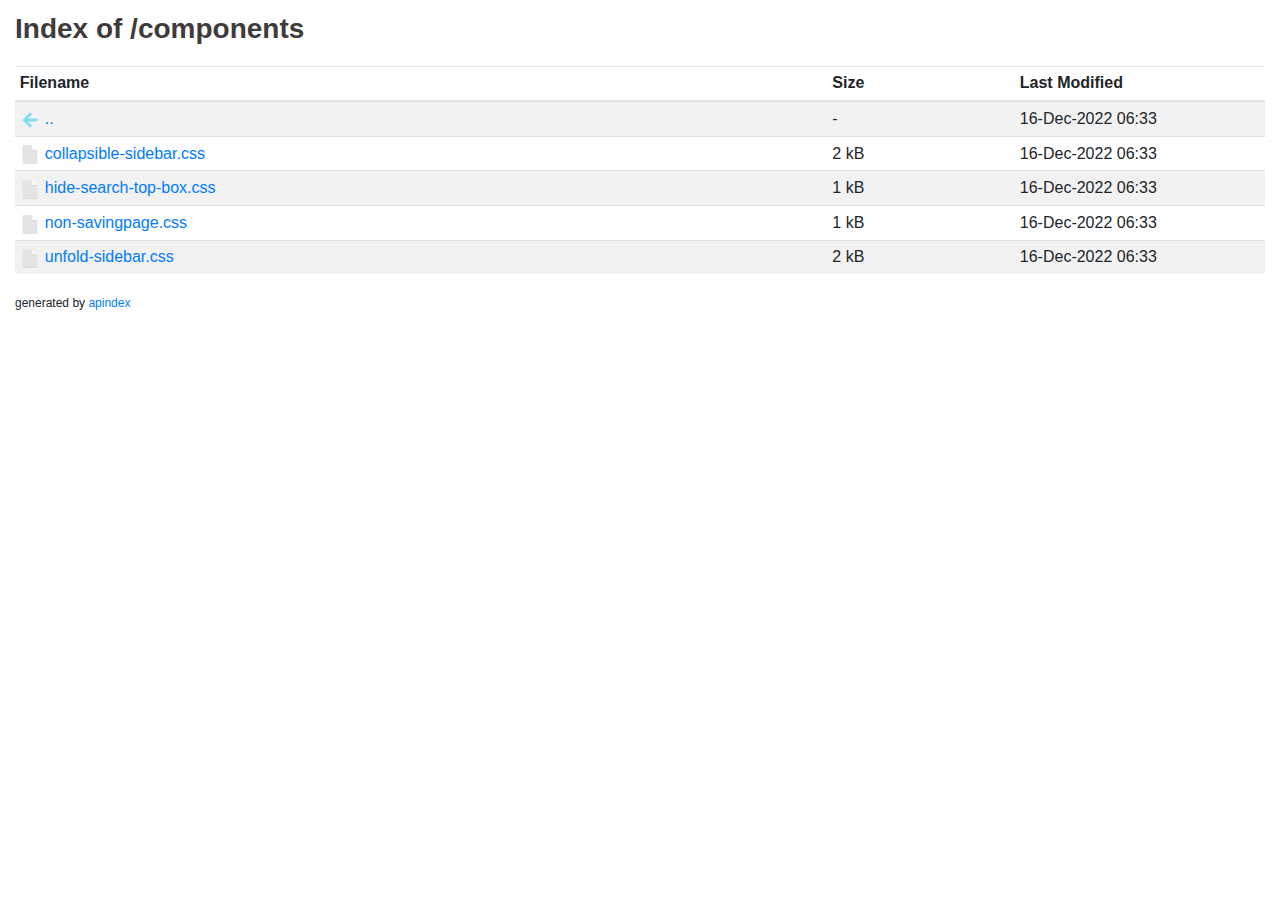
==== components/index.html @ 03b006ee "deploy: cea360b414189f1b59d82d364f045f728b1dc8dd" ====
<!DOCTYPE html>
<head>
    <meta charset="utf-8">
    <meta name="viewport" content="width=device-width, initial-scale=1, shrink-to-fit=no">
    <title>Index of /</title>
    <link href="https://stackpath.bootstrapcdn.com/bootstrap/4.5.0/css/bootstrap.min.css" rel="stylesheet">
</head>

<body>
    <div class="container-fluid">
    <h3 class="text-muted" style="padding-top: 12px; padding-bottom: 12px; text-decoration-color: rgb(0, 0, 0); color: rgb(0, 0, 0);"><b style="color: rgb(63, 59, 59);">Index of /components</b></h3>
   <table class="table table-sm table-hover table-striped">
		<thead>
			<tr>
				<th style="width: 65%">
					Filename
				</th>
				<th style="width: 15%" >
					Size
				</th>
				<th style="width: 20%">
					Last Modified
				</th>
			</tr>
		</thead>
		<tbody>
            <tr>
    <td>
        <p style="display: none">..</p><img style="margin-right: 5px; max-width: 20px"
            src="data:image/png;base64, iVBORw0KGgoAAAANSUhEUgAAADAAAAAwCAYAAABXAvmHAAAABHNCSVQICAgIfAhkiAAAAAlwSFlzAAAsSwAALEsBpT2WqQAAABl0RVh0U29mdHdhcmUAd3d3Lmlua3NjYXBlLm9yZ5vuPBoAAAFISURBVGiB7Zg9coMwEEa/9eQAJnfAOYcvlaiL0oFPlWtg3yGkS6lUzlDAjn52rSWj14PeG7DRCmg0Go1/i5tm/3r9GjTXIK0bu2n2gfAOAAFhvJyencY6KgFL+TtaEeIBa/[base64]/IHGSETZSGkgonyorxwhc6xSMULsZK5WxO6PFtm9UCrDS+e5vVMgeEl5QOt4feV1Mnu0uMUyota8XIybZu+m2df2aDQaDT1+AR8wAjICbNVxAAAAAElFTkSuQmCC" /><a href="..">..</a>
    </td>
    <td>-</td>
    <td>16-Dec-2022 06:33</td>
</tr>

            <tr>
    <td>
        <p style="display: none">collapsible-sidebar.css</p><img style="margin-right: 5px; max-width: 20px"
            src="data:image/png;base64, iVBORw0KGgoAAAANSUhEUgAAADAAAAAwCAYAAABXAvmHAAAABHNCSVQICAgIfAhkiAAAAAlwSFlzAAAgNgAAIDYBRqocHQAAABl0RVh0U29mdHdhcmUAd3d3Lmlua3NjYXBlLm9yZ5vuPBoAAAHSSURBVGiB7Zo7TsNAEIb/NYa8bKcIRQ6QMuICdHQIIdGkpOACabgHB+AKkQBR01FFgi4NDUkTKRilgSQkZLNDQSKB5HUefkyK/STLlnc0u59WXq/GBgy8iLBG3/frAM6JKBdXh/l8/tFxnLoQYhpHPq1Ar9c7AvCglBJEFEdfAIBcLvfiuu6rbdtnQojvqPksXcNgMDiUUgqlFIgotmM8HmeI6FhKeUdEe4kJDIfDnajJgyCi7Pwci4RWYDabhT4fEcgsLuKQ0AokhWVZ/wYbVSJ1AfyZgQVRJFIXEELYQfc3leCYAS2bSGyVALC+xNYJAOtJpC4wna62g5hL3BDRblhc6gL9fh+TyUStEktEJ1LK2zCJwBUhSRzHQbPZtAqFAoQIfVcSgA/P8w5KpdIFgOugoNQFstksKpUKRqMRlmwSBYAiERW73W5ZF5S6AADYtg3P81aO931fuy/bylVoHYwAN0aAGyPAjRHgxghwYwS4MQLcGAFujAA3RoAbI8CNEeBGK6CUkmkOJIywsWgFOp3OM34LrNxQu91+0jWGlYfdRqNxWa1WTy3Liu1Xg3VQSn21Wq37Wq12BeAzKGbZt+AygH0wFYEBSADvAN6Y+k+eH+ZyERSJimv9AAAAAElFTkSuQmCC" /><a href="collapsible-sidebar.css">collapsible-sidebar.css</a>
    </td>
    <td>2 kB</td>
    <td>16-Dec-2022 06:33</td>
</tr>
<tr>
    <td>
        <p style="display: none">hide-search-top-box.css</p><img style="margin-right: 5px; max-width: 20px"
            src="data:image/png;base64, iVBORw0KGgoAAAANSUhEUgAAADAAAAAwCAYAAABXAvmHAAAABHNCSVQICAgIfAhkiAAAAAlwSFlzAAAgNgAAIDYBRqocHQAAABl0RVh0U29mdHdhcmUAd3d3Lmlua3NjYXBlLm9yZ5vuPBoAAAHSSURBVGiB7Zo7TsNAEIb/NYa8bKcIRQ6QMuICdHQIIdGkpOACabgHB+AKkQBR01FFgi4NDUkTKRilgSQkZLNDQSKB5HUefkyK/STLlnc0u59WXq/GBgy8iLBG3/frAM6JKBdXh/l8/tFxnLoQYhpHPq1Ar9c7AvCglBJEFEdfAIBcLvfiuu6rbdtnQojvqPksXcNgMDiUUgqlFIgotmM8HmeI6FhKeUdEe4kJDIfDnajJgyCi7Pwci4RWYDabhT4fEcgsLuKQ0AokhWVZ/wYbVSJ1AfyZgQVRJFIXEELYQfc3leCYAS2bSGyVALC+xNYJAOtJpC4wna62g5hL3BDRblhc6gL9fh+TyUStEktEJ1LK2zCJwBUhSRzHQbPZtAqFAoQIfVcSgA/P8w5KpdIFgOugoNQFstksKpUKRqMRlmwSBYAiERW73W5ZF5S6AADYtg3P81aO931fuy/bylVoHYwAN0aAGyPAjRHgxghwYwS4MQLcGAFujAA3RoAbI8CNEeBGK6CUkmkOJIywsWgFOp3OM34LrNxQu91+0jWGlYfdRqNxWa1WTy3Liu1Xg3VQSn21Wq37Wq12BeAzKGbZt+AygH0wFYEBSADvAN6Y+k+eH+ZyERSJimv9AAAAAElFTkSuQmCC" /><a href="hide-search-top-box.css">hide-search-top-box.css</a>
    </td>
    <td>1 kB</td>
    <td>16-Dec-2022 06:33</td>
</tr>
<tr>
    <td>
        <p style="display: none">non-savingpage.css</p><img style="margin-right: 5px; max-width: 20px"
            src="data:image/png;base64, iVBORw0KGgoAAAANSUhEUgAAADAAAAAwCAYAAABXAvmHAAAABHNCSVQICAgIfAhkiAAAAAlwSFlzAAAgNgAAIDYBRqocHQAAABl0RVh0U29mdHdhcmUAd3d3Lmlua3NjYXBlLm9yZ5vuPBoAAAHSSURBVGiB7Zo7TsNAEIb/NYa8bKcIRQ6QMuICdHQIIdGkpOACabgHB+AKkQBR01FFgi4NDUkTKRilgSQkZLNDQSKB5HUefkyK/STLlnc0u59WXq/GBgy8iLBG3/frAM6JKBdXh/l8/tFxnLoQYhpHPq1Ar9c7AvCglBJEFEdfAIBcLvfiuu6rbdtnQojvqPksXcNgMDiUUgqlFIgotmM8HmeI6FhKeUdEe4kJDIfDnajJgyCi7Pwci4RWYDabhT4fEcgsLuKQ0AokhWVZ/wYbVSJ1AfyZgQVRJFIXEELYQfc3leCYAS2bSGyVALC+xNYJAOtJpC4wna62g5hL3BDRblhc6gL9fh+TyUStEktEJ1LK2zCJwBUhSRzHQbPZtAqFAoQIfVcSgA/P8w5KpdIFgOugoNQFstksKpUKRqMRlmwSBYAiERW73W5ZF5S6AADYtg3P81aO931fuy/bylVoHYwAN0aAGyPAjRHgxghwYwS4MQLcGAFujAA3RoAbI8CNEeBGK6CUkmkOJIywsWgFOp3OM34LrNxQu91+0jWGlYfdRqNxWa1WTy3Liu1Xg3VQSn21Wq37Wq12BeAzKGbZt+AygH0wFYEBSADvAN6Y+k+eH+ZyERSJimv9AAAAAElFTkSuQmCC" /><a href="non-savingpage.css">non-savingpage.css</a>
    </td>
    <td>1 kB</td>
    <td>16-Dec-2022 06:33</td>
</tr>
<tr>
    <td>
        <p style="display: none">unfold-sidebar.css</p><img style="margin-right: 5px; max-width: 20px"
            src="data:image/png;base64, iVBORw0KGgoAAAANSUhEUgAAADAAAAAwCAYAAABXAvmHAAAABHNCSVQICAgIfAhkiAAAAAlwSFlzAAAgNgAAIDYBRqocHQAAABl0RVh0U29mdHdhcmUAd3d3Lmlua3NjYXBlLm9yZ5vuPBoAAAHSSURBVGiB7Zo7TsNAEIb/NYa8bKcIRQ6QMuICdHQIIdGkpOACabgHB+AKkQBR01FFgi4NDUkTKRilgSQkZLNDQSKB5HUefkyK/STLlnc0u59WXq/GBgy8iLBG3/frAM6JKBdXh/l8/tFxnLoQYhpHPq1Ar9c7AvCglBJEFEdfAIBcLvfiuu6rbdtnQojvqPksXcNgMDiUUgqlFIgotmM8HmeI6FhKeUdEe4kJDIfDnajJgyCi7Pwci4RWYDabhT4fEcgsLuKQ0AokhWVZ/wYbVSJ1AfyZgQVRJFIXEELYQfc3leCYAS2bSGyVALC+xNYJAOtJpC4wna62g5hL3BDRblhc6gL9fh+TyUStEktEJ1LK2zCJwBUhSRzHQbPZtAqFAoQIfVcSgA/P8w5KpdIFgOugoNQFstksKpUKRqMRlmwSBYAiERW73W5ZF5S6AADYtg3P81aO931fuy/bylVoHYwAN0aAGyPAjRHgxghwYwS4MQLcGAFujAA3RoAbI8CNEeBGK6CUkmkOJIywsWgFOp3OM34LrNxQu91+0jWGlYfdRqNxWa1WTy3Liu1Xg3VQSn21Wq37Wq12BeAzKGbZt+AygH0wFYEBSADvAN6Y+k+eH+ZyERSJimv9AAAAAElFTkSuQmCC" /><a href="unfold-sidebar.css">unfold-sidebar.css</a>
    </td>
    <td>2 kB</td>
    <td>16-Dec-2022 06:33</td>
</tr>

		</tbody>
    </table>
    <span>
        <span style="font-size: 12px">generated by </span><a style="font-size: 12px"
    href="https://github.com/jayanta525/apindex" target="_blank">apindex</a>

    </span>
    </div>
</body>
</html>
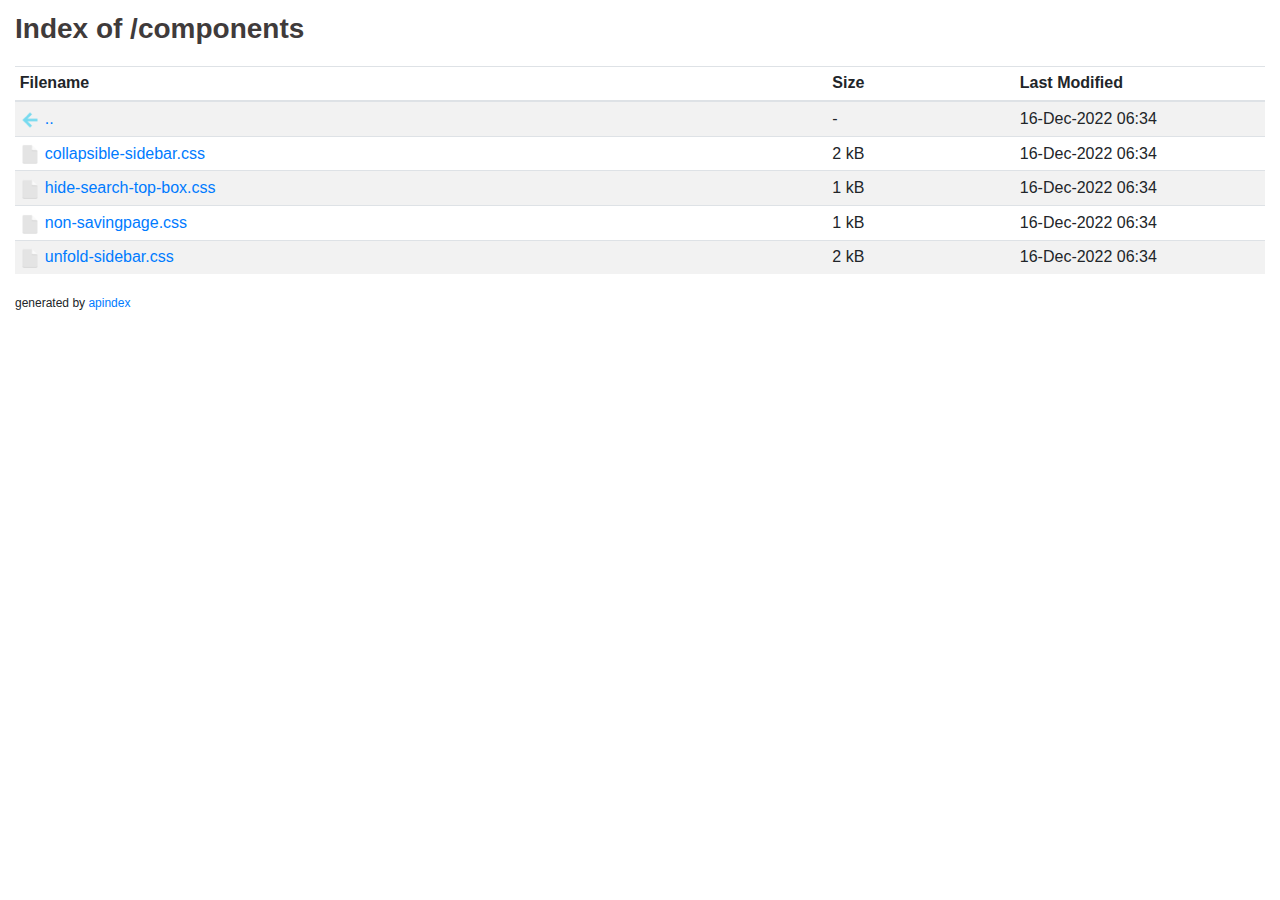
==== commit 93c9635b: "deploy: 6a780f5d11998bc75490bc9a429a96142f35d535" ====
--- a/components/index.html
+++ b/components/index.html
@@ -30,7 +30,7 @@
             src="data:image/png;base64, iVBORw0KGgoAAAANSUhEUgAAADAAAAAwCAYAAABXAvmHAAAABHNCSVQICAgIfAhkiAAAAAlwSFlzAAAsSwAALEsBpT2WqQAAABl0RVh0U29mdHdhcmUAd3d3Lmlua3NjYXBlLm9yZ5vuPBoAAAFISURBVGiB7Zg9coMwEEa/9eQAJnfAOYcvlaiL0oFPlWtg3yGkS6lUzlDAjn52rSWj14PeG7DRCmg0Go1/i5tm/3r9GjTXIK0bu2n2gfAOAAFhvJyencY6KgFL+TtaEeIBa/[base64]/IHGSETZSGkgonyorxwhc6xSMULsZK5WxO6PFtm9UCrDS+e5vVMgeEl5QOt4feV1Mnu0uMUyota8XIybZu+m2df2aDQaDT1+AR8wAjICbNVxAAAAAElFTkSuQmCC" /><a href="..">..</a>
     </td>
     <td>-</td>
-    <td>16-Dec-2022 06:33</td>
+    <td>16-Dec-2022 06:34</td>
 </tr>
 
             <tr>
@@ -39,7 +39,7 @@
             src="data:image/png;base64, iVBORw0KGgoAAAANSUhEUgAAADAAAAAwCAYAAABXAvmHAAAABHNCSVQICAgIfAhkiAAAAAlwSFlzAAAgNgAAIDYBRqocHQAAABl0RVh0U29mdHdhcmUAd3d3Lmlua3NjYXBlLm9yZ5vuPBoAAAHSSURBVGiB7Zo7TsNAEIb/NYa8bKcIRQ6QMuICdHQIIdGkpOACabgHB+AKkQBR01FFgi4NDUkTKRilgSQkZLNDQSKB5HUefkyK/STLlnc0u59WXq/GBgy8iLBG3/frAM6JKBdXh/l8/tFxnLoQYhpHPq1Ar9c7AvCglBJEFEdfAIBcLvfiuu6rbdtnQojvqPksXcNgMDiUUgqlFIgotmM8HmeI6FhKeUdEe4kJDIfDnajJgyCi7Pwci4RWYDabhT4fEcgsLuKQ0AokhWVZ/wYbVSJ1AfyZgQVRJFIXEELYQfc3leCYAS2bSGyVALC+xNYJAOtJpC4wna62g5hL3BDRblhc6gL9fh+TyUStEktEJ1LK2zCJwBUhSRzHQbPZtAqFAoQIfVcSgA/P8w5KpdIFgOugoNQFstksKpUKRqMRlmwSBYAiERW73W5ZF5S6AADYtg3P81aO931fuy/bylVoHYwAN0aAGyPAjRHgxghwYwS4MQLcGAFujAA3RoAbI8CNEeBGK6CUkmkOJIywsWgFOp3OM34LrNxQu91+0jWGlYfdRqNxWa1WTy3Liu1Xg3VQSn21Wq37Wq12BeAzKGbZt+AygH0wFYEBSADvAN6Y+k+eH+ZyERSJimv9AAAAAElFTkSuQmCC" /><a href="collapsible-sidebar.css">collapsible-sidebar.css</a>
     </td>
     <td>2 kB</td>
-    <td>16-Dec-2022 06:33</td>
+    <td>16-Dec-2022 06:34</td>
 </tr>
 <tr>
     <td>
@@ -47,7 +47,7 @@
             src="data:image/png;base64, iVBORw0KGgoAAAANSUhEUgAAADAAAAAwCAYAAABXAvmHAAAABHNCSVQICAgIfAhkiAAAAAlwSFlzAAAgNgAAIDYBRqocHQAAABl0RVh0U29mdHdhcmUAd3d3Lmlua3NjYXBlLm9yZ5vuPBoAAAHSSURBVGiB7Zo7TsNAEIb/NYa8bKcIRQ6QMuICdHQIIdGkpOACabgHB+AKkQBR01FFgi4NDUkTKRilgSQkZLNDQSKB5HUefkyK/STLlnc0u59WXq/GBgy8iLBG3/frAM6JKBdXh/l8/tFxnLoQYhpHPq1Ar9c7AvCglBJEFEdfAIBcLvfiuu6rbdtnQojvqPksXcNgMDiUUgqlFIgotmM8HmeI6FhKeUdEe4kJDIfDnajJgyCi7Pwci4RWYDabhT4fEcgsLuKQ0AokhWVZ/wYbVSJ1AfyZgQVRJFIXEELYQfc3leCYAS2bSGyVALC+xNYJAOtJpC4wna62g5hL3BDRblhc6gL9fh+TyUStEktEJ1LK2zCJwBUhSRzHQbPZtAqFAoQIfVcSgA/P8w5KpdIFgOugoNQFstksKpUKRqMRlmwSBYAiERW73W5ZF5S6AADYtg3P81aO931fuy/bylVoHYwAN0aAGyPAjRHgxghwYwS4MQLcGAFujAA3RoAbI8CNEeBGK6CUkmkOJIywsWgFOp3OM34LrNxQu91+0jWGlYfdRqNxWa1WTy3Liu1Xg3VQSn21Wq37Wq12BeAzKGbZt+AygH0wFYEBSADvAN6Y+k+eH+ZyERSJimv9AAAAAElFTkSuQmCC" /><a href="hide-search-top-box.css">hide-search-top-box.css</a>
     </td>
     <td>1 kB</td>
-    <td>16-Dec-2022 06:33</td>
+    <td>16-Dec-2022 06:34</td>
 </tr>
 <tr>
     <td>
@@ -55,7 +55,7 @@
             src="data:image/png;base64, iVBORw0KGgoAAAANSUhEUgAAADAAAAAwCAYAAABXAvmHAAAABHNCSVQICAgIfAhkiAAAAAlwSFlzAAAgNgAAIDYBRqocHQAAABl0RVh0U29mdHdhcmUAd3d3Lmlua3NjYXBlLm9yZ5vuPBoAAAHSSURBVGiB7Zo7TsNAEIb/NYa8bKcIRQ6QMuICdHQIIdGkpOACabgHB+AKkQBR01FFgi4NDUkTKRilgSQkZLNDQSKB5HUefkyK/STLlnc0u59WXq/GBgy8iLBG3/frAM6JKBdXh/l8/tFxnLoQYhpHPq1Ar9c7AvCglBJEFEdfAIBcLvfiuu6rbdtnQojvqPksXcNgMDiUUgqlFIgotmM8HmeI6FhKeUdEe4kJDIfDnajJgyCi7Pwci4RWYDabhT4fEcgsLuKQ0AokhWVZ/wYbVSJ1AfyZgQVRJFIXEELYQfc3leCYAS2bSGyVALC+xNYJAOtJpC4wna62g5hL3BDRblhc6gL9fh+TyUStEktEJ1LK2zCJwBUhSRzHQbPZtAqFAoQIfVcSgA/P8w5KpdIFgOugoNQFstksKpUKRqMRlmwSBYAiERW73W5ZF5S6AADYtg3P81aO931fuy/bylVoHYwAN0aAGyPAjRHgxghwYwS4MQLcGAFujAA3RoAbI8CNEeBGK6CUkmkOJIywsWgFOp3OM34LrNxQu91+0jWGlYfdRqNxWa1WTy3Liu1Xg3VQSn21Wq37Wq12BeAzKGbZt+AygH0wFYEBSADvAN6Y+k+eH+ZyERSJimv9AAAAAElFTkSuQmCC" /><a href="non-savingpage.css">non-savingpage.css</a>
     </td>
     <td>1 kB</td>
-    <td>16-Dec-2022 06:33</td>
+    <td>16-Dec-2022 06:34</td>
 </tr>
 <tr>
     <td>
@@ -63,7 +63,7 @@
             src="data:image/png;base64, iVBORw0KGgoAAAANSUhEUgAAADAAAAAwCAYAAABXAvmHAAAABHNCSVQICAgIfAhkiAAAAAlwSFlzAAAgNgAAIDYBRqocHQAAABl0RVh0U29mdHdhcmUAd3d3Lmlua3NjYXBlLm9yZ5vuPBoAAAHSSURBVGiB7Zo7TsNAEIb/NYa8bKcIRQ6QMuICdHQIIdGkpOACabgHB+AKkQBR01FFgi4NDUkTKRilgSQkZLNDQSKB5HUefkyK/STLlnc0u59WXq/GBgy8iLBG3/frAM6JKBdXh/l8/tFxnLoQYhpHPq1Ar9c7AvCglBJEFEdfAIBcLvfiuu6rbdtnQojvqPksXcNgMDiUUgqlFIgotmM8HmeI6FhKeUdEe4kJDIfDnajJgyCi7Pwci4RWYDabhT4fEcgsLuKQ0AokhWVZ/wYbVSJ1AfyZgQVRJFIXEELYQfc3leCYAS2bSGyVALC+xNYJAOtJpC4wna62g5hL3BDRblhc6gL9fh+TyUStEktEJ1LK2zCJwBUhSRzHQbPZtAqFAoQIfVcSgA/P8w5KpdIFgOugoNQFstksKpUKRqMRlmwSBYAiERW73W5ZF5S6AADYtg3P81aO931fuy/bylVoHYwAN0aAGyPAjRHgxghwYwS4MQLcGAFujAA3RoAbI8CNEeBGK6CUkmkOJIywsWgFOp3OM34LrNxQu91+0jWGlYfdRqNxWa1WTy3Liu1Xg3VQSn21Wq37Wq12BeAzKGbZt+AygH0wFYEBSADvAN6Y+k+eH+ZyERSJimv9AAAAAElFTkSuQmCC" /><a href="unfold-sidebar.css">unfold-sidebar.css</a>
     </td>
     <td>2 kB</td>
-    <td>16-Dec-2022 06:33</td>
+    <td>16-Dec-2022 06:34</td>
 </tr>
 
 		</tbody>
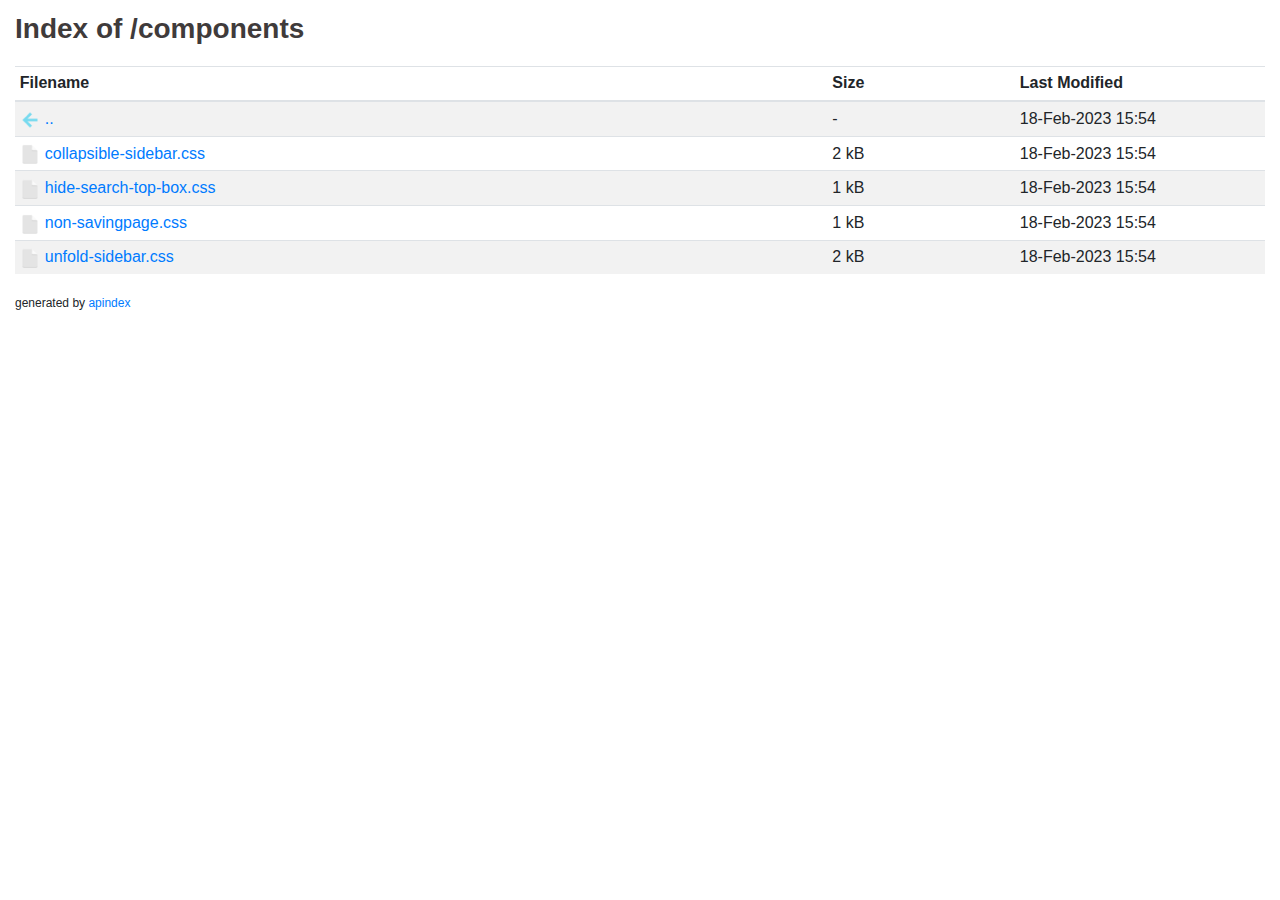
==== commit 8f0922f1: "deploy: 83ef27553158a5e573661eeab734144c25e3598e" ====
--- a/components/index.html
+++ b/components/index.html
@@ -30,7 +30,7 @@
             src="data:image/png;base64, iVBORw0KGgoAAAANSUhEUgAAADAAAAAwCAYAAABXAvmHAAAABHNCSVQICAgIfAhkiAAAAAlwSFlzAAAsSwAALEsBpT2WqQAAABl0RVh0U29mdHdhcmUAd3d3Lmlua3NjYXBlLm9yZ5vuPBoAAAFISURBVGiB7Zg9coMwEEa/9eQAJnfAOYcvlaiL0oFPlWtg3yGkS6lUzlDAjn52rSWj14PeG7DRCmg0Go1/i5tm/3r9GjTXIK0bu2n2gfAOAAFhvJyencY6KgFL+TtaEeIBa/[base64]/IHGSETZSGkgonyorxwhc6xSMULsZK5WxO6PFtm9UCrDS+e5vVMgeEl5QOt4feV1Mnu0uMUyota8XIybZu+m2df2aDQaDT1+AR8wAjICbNVxAAAAAElFTkSuQmCC" /><a href="..">..</a>
     </td>
     <td>-</td>
-    <td>16-Dec-2022 06:34</td>
+    <td>18-Feb-2023 15:54</td>
 </tr>
 
             <tr>
@@ -39,7 +39,7 @@
             src="data:image/png;base64, iVBORw0KGgoAAAANSUhEUgAAADAAAAAwCAYAAABXAvmHAAAABHNCSVQICAgIfAhkiAAAAAlwSFlzAAAgNgAAIDYBRqocHQAAABl0RVh0U29mdHdhcmUAd3d3Lmlua3NjYXBlLm9yZ5vuPBoAAAHSSURBVGiB7Zo7TsNAEIb/NYa8bKcIRQ6QMuICdHQIIdGkpOACabgHB+AKkQBR01FFgi4NDUkTKRilgSQkZLNDQSKB5HUefkyK/STLlnc0u59WXq/GBgy8iLBG3/frAM6JKBdXh/l8/tFxnLoQYhpHPq1Ar9c7AvCglBJEFEdfAIBcLvfiuu6rbdtnQojvqPksXcNgMDiUUgqlFIgotmM8HmeI6FhKeUdEe4kJDIfDnajJgyCi7Pwci4RWYDabhT4fEcgsLuKQ0AokhWVZ/wYbVSJ1AfyZgQVRJFIXEELYQfc3leCYAS2bSGyVALC+xNYJAOtJpC4wna62g5hL3BDRblhc6gL9fh+TyUStEktEJ1LK2zCJwBUhSRzHQbPZtAqFAoQIfVcSgA/P8w5KpdIFgOugoNQFstksKpUKRqMRlmwSBYAiERW73W5ZF5S6AADYtg3P81aO931fuy/bylVoHYwAN0aAGyPAjRHgxghwYwS4MQLcGAFujAA3RoAbI8CNEeBGK6CUkmkOJIywsWgFOp3OM34LrNxQu91+0jWGlYfdRqNxWa1WTy3Liu1Xg3VQSn21Wq37Wq12BeAzKGbZt+AygH0wFYEBSADvAN6Y+k+eH+ZyERSJimv9AAAAAElFTkSuQmCC" /><a href="collapsible-sidebar.css">collapsible-sidebar.css</a>
     </td>
     <td>2 kB</td>
-    <td>16-Dec-2022 06:34</td>
+    <td>18-Feb-2023 15:54</td>
 </tr>
 <tr>
     <td>
@@ -47,7 +47,7 @@
             src="data:image/png;base64, iVBORw0KGgoAAAANSUhEUgAAADAAAAAwCAYAAABXAvmHAAAABHNCSVQICAgIfAhkiAAAAAlwSFlzAAAgNgAAIDYBRqocHQAAABl0RVh0U29mdHdhcmUAd3d3Lmlua3NjYXBlLm9yZ5vuPBoAAAHSSURBVGiB7Zo7TsNAEIb/NYa8bKcIRQ6QMuICdHQIIdGkpOACabgHB+AKkQBR01FFgi4NDUkTKRilgSQkZLNDQSKB5HUefkyK/STLlnc0u59WXq/GBgy8iLBG3/frAM6JKBdXh/l8/tFxnLoQYhpHPq1Ar9c7AvCglBJEFEdfAIBcLvfiuu6rbdtnQojvqPksXcNgMDiUUgqlFIgotmM8HmeI6FhKeUdEe4kJDIfDnajJgyCi7Pwci4RWYDabhT4fEcgsLuKQ0AokhWVZ/wYbVSJ1AfyZgQVRJFIXEELYQfc3leCYAS2bSGyVALC+xNYJAOtJpC4wna62g5hL3BDRblhc6gL9fh+TyUStEktEJ1LK2zCJwBUhSRzHQbPZtAqFAoQIfVcSgA/P8w5KpdIFgOugoNQFstksKpUKRqMRlmwSBYAiERW73W5ZF5S6AADYtg3P81aO931fuy/bylVoHYwAN0aAGyPAjRHgxghwYwS4MQLcGAFujAA3RoAbI8CNEeBGK6CUkmkOJIywsWgFOp3OM34LrNxQu91+0jWGlYfdRqNxWa1WTy3Liu1Xg3VQSn21Wq37Wq12BeAzKGbZt+AygH0wFYEBSADvAN6Y+k+eH+ZyERSJimv9AAAAAElFTkSuQmCC" /><a href="hide-search-top-box.css">hide-search-top-box.css</a>
     </td>
     <td>1 kB</td>
-    <td>16-Dec-2022 06:34</td>
+    <td>18-Feb-2023 15:54</td>
 </tr>
 <tr>
     <td>
@@ -55,7 +55,7 @@
             src="data:image/png;base64, iVBORw0KGgoAAAANSUhEUgAAADAAAAAwCAYAAABXAvmHAAAABHNCSVQICAgIfAhkiAAAAAlwSFlzAAAgNgAAIDYBRqocHQAAABl0RVh0U29mdHdhcmUAd3d3Lmlua3NjYXBlLm9yZ5vuPBoAAAHSSURBVGiB7Zo7TsNAEIb/NYa8bKcIRQ6QMuICdHQIIdGkpOACabgHB+AKkQBR01FFgi4NDUkTKRilgSQkZLNDQSKB5HUefkyK/STLlnc0u59WXq/GBgy8iLBG3/frAM6JKBdXh/l8/tFxnLoQYhpHPq1Ar9c7AvCglBJEFEdfAIBcLvfiuu6rbdtnQojvqPksXcNgMDiUUgqlFIgotmM8HmeI6FhKeUdEe4kJDIfDnajJgyCi7Pwci4RWYDabhT4fEcgsLuKQ0AokhWVZ/wYbVSJ1AfyZgQVRJFIXEELYQfc3leCYAS2bSGyVALC+xNYJAOtJpC4wna62g5hL3BDRblhc6gL9fh+TyUStEktEJ1LK2zCJwBUhSRzHQbPZtAqFAoQIfVcSgA/P8w5KpdIFgOugoNQFstksKpUKRqMRlmwSBYAiERW73W5ZF5S6AADYtg3P81aO931fuy/bylVoHYwAN0aAGyPAjRHgxghwYwS4MQLcGAFujAA3RoAbI8CNEeBGK6CUkmkOJIywsWgFOp3OM34LrNxQu91+0jWGlYfdRqNxWa1WTy3Liu1Xg3VQSn21Wq37Wq12BeAzKGbZt+AygH0wFYEBSADvAN6Y+k+eH+ZyERSJimv9AAAAAElFTkSuQmCC" /><a href="non-savingpage.css">non-savingpage.css</a>
     </td>
     <td>1 kB</td>
-    <td>16-Dec-2022 06:34</td>
+    <td>18-Feb-2023 15:54</td>
 </tr>
 <tr>
     <td>
@@ -63,7 +63,7 @@
             src="data:image/png;base64, iVBORw0KGgoAAAANSUhEUgAAADAAAAAwCAYAAABXAvmHAAAABHNCSVQICAgIfAhkiAAAAAlwSFlzAAAgNgAAIDYBRqocHQAAABl0RVh0U29mdHdhcmUAd3d3Lmlua3NjYXBlLm9yZ5vuPBoAAAHSSURBVGiB7Zo7TsNAEIb/NYa8bKcIRQ6QMuICdHQIIdGkpOACabgHB+AKkQBR01FFgi4NDUkTKRilgSQkZLNDQSKB5HUefkyK/STLlnc0u59WXq/GBgy8iLBG3/frAM6JKBdXh/l8/tFxnLoQYhpHPq1Ar9c7AvCglBJEFEdfAIBcLvfiuu6rbdtnQojvqPksXcNgMDiUUgqlFIgotmM8HmeI6FhKeUdEe4kJDIfDnajJgyCi7Pwci4RWYDabhT4fEcgsLuKQ0AokhWVZ/wYbVSJ1AfyZgQVRJFIXEELYQfc3leCYAS2bSGyVALC+xNYJAOtJpC4wna62g5hL3BDRblhc6gL9fh+TyUStEktEJ1LK2zCJwBUhSRzHQbPZtAqFAoQIfVcSgA/P8w5KpdIFgOugoNQFstksKpUKRqMRlmwSBYAiERW73W5ZF5S6AADYtg3P81aO931fuy/bylVoHYwAN0aAGyPAjRHgxghwYwS4MQLcGAFujAA3RoAbI8CNEeBGK6CUkmkOJIywsWgFOp3OM34LrNxQu91+0jWGlYfdRqNxWa1WTy3Liu1Xg3VQSn21Wq37Wq12BeAzKGbZt+AygH0wFYEBSADvAN6Y+k+eH+ZyERSJimv9AAAAAElFTkSuQmCC" /><a href="unfold-sidebar.css">unfold-sidebar.css</a>
     </td>
     <td>2 kB</td>
-    <td>16-Dec-2022 06:34</td>
+    <td>18-Feb-2023 15:54</td>
 </tr>
 
 		</tbody>
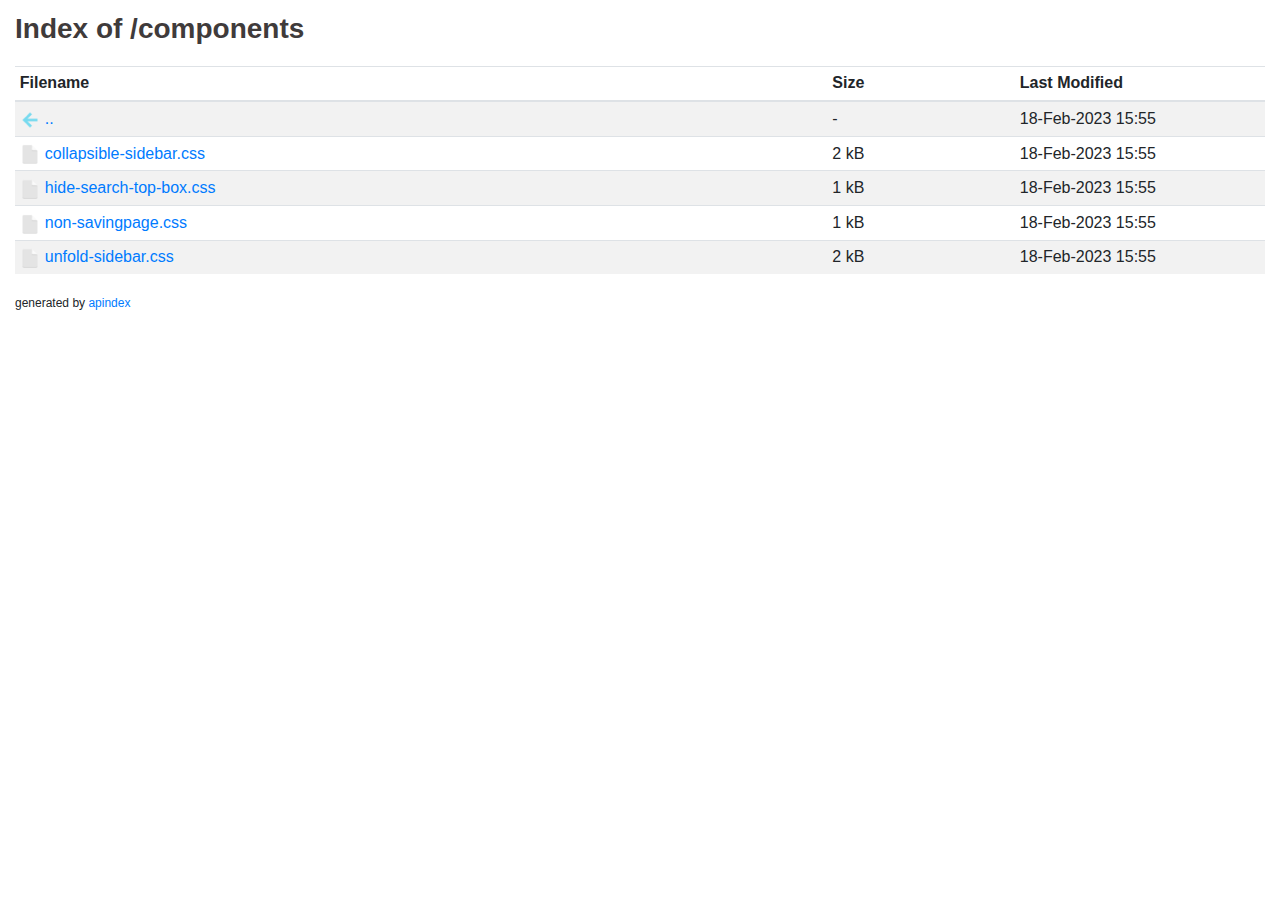
==== commit 44d3a20c: "deploy: 15d543516e7ef5a28a57f66adb0a7bdffdc0ec7c" ====
--- a/components/index.html
+++ b/components/index.html
@@ -30,7 +30,7 @@
             src="data:image/png;base64, iVBORw0KGgoAAAANSUhEUgAAADAAAAAwCAYAAABXAvmHAAAABHNCSVQICAgIfAhkiAAAAAlwSFlzAAAsSwAALEsBpT2WqQAAABl0RVh0U29mdHdhcmUAd3d3Lmlua3NjYXBlLm9yZ5vuPBoAAAFISURBVGiB7Zg9coMwEEa/9eQAJnfAOYcvlaiL0oFPlWtg3yGkS6lUzlDAjn52rSWj14PeG7DRCmg0Go1/i5tm/3r9GjTXIK0bu2n2gfAOAAFhvJyencY6KgFL+TtaEeIBa/[base64]/IHGSETZSGkgonyorxwhc6xSMULsZK5WxO6PFtm9UCrDS+e5vVMgeEl5QOt4feV1Mnu0uMUyota8XIybZu+m2df2aDQaDT1+AR8wAjICbNVxAAAAAElFTkSuQmCC" /><a href="..">..</a>
     </td>
     <td>-</td>
-    <td>18-Feb-2023 15:54</td>
+    <td>18-Feb-2023 15:55</td>
 </tr>
 
             <tr>
@@ -39,7 +39,7 @@
             src="data:image/png;base64, iVBORw0KGgoAAAANSUhEUgAAADAAAAAwCAYAAABXAvmHAAAABHNCSVQICAgIfAhkiAAAAAlwSFlzAAAgNgAAIDYBRqocHQAAABl0RVh0U29mdHdhcmUAd3d3Lmlua3NjYXBlLm9yZ5vuPBoAAAHSSURBVGiB7Zo7TsNAEIb/NYa8bKcIRQ6QMuICdHQIIdGkpOACabgHB+AKkQBR01FFgi4NDUkTKRilgSQkZLNDQSKB5HUefkyK/STLlnc0u59WXq/GBgy8iLBG3/frAM6JKBdXh/l8/tFxnLoQYhpHPq1Ar9c7AvCglBJEFEdfAIBcLvfiuu6rbdtnQojvqPksXcNgMDiUUgqlFIgotmM8HmeI6FhKeUdEe4kJDIfDnajJgyCi7Pwci4RWYDabhT4fEcgsLuKQ0AokhWVZ/wYbVSJ1AfyZgQVRJFIXEELYQfc3leCYAS2bSGyVALC+xNYJAOtJpC4wna62g5hL3BDRblhc6gL9fh+TyUStEktEJ1LK2zCJwBUhSRzHQbPZtAqFAoQIfVcSgA/P8w5KpdIFgOugoNQFstksKpUKRqMRlmwSBYAiERW73W5ZF5S6AADYtg3P81aO931fuy/bylVoHYwAN0aAGyPAjRHgxghwYwS4MQLcGAFujAA3RoAbI8CNEeBGK6CUkmkOJIywsWgFOp3OM34LrNxQu91+0jWGlYfdRqNxWa1WTy3Liu1Xg3VQSn21Wq37Wq12BeAzKGbZt+AygH0wFYEBSADvAN6Y+k+eH+ZyERSJimv9AAAAAElFTkSuQmCC" /><a href="collapsible-sidebar.css">collapsible-sidebar.css</a>
     </td>
     <td>2 kB</td>
-    <td>18-Feb-2023 15:54</td>
+    <td>18-Feb-2023 15:55</td>
 </tr>
 <tr>
     <td>
@@ -47,7 +47,7 @@
             src="data:image/png;base64, iVBORw0KGgoAAAANSUhEUgAAADAAAAAwCAYAAABXAvmHAAAABHNCSVQICAgIfAhkiAAAAAlwSFlzAAAgNgAAIDYBRqocHQAAABl0RVh0U29mdHdhcmUAd3d3Lmlua3NjYXBlLm9yZ5vuPBoAAAHSSURBVGiB7Zo7TsNAEIb/NYa8bKcIRQ6QMuICdHQIIdGkpOACabgHB+AKkQBR01FFgi4NDUkTKRilgSQkZLNDQSKB5HUefkyK/STLlnc0u59WXq/GBgy8iLBG3/frAM6JKBdXh/l8/tFxnLoQYhpHPq1Ar9c7AvCglBJEFEdfAIBcLvfiuu6rbdtnQojvqPksXcNgMDiUUgqlFIgotmM8HmeI6FhKeUdEe4kJDIfDnajJgyCi7Pwci4RWYDabhT4fEcgsLuKQ0AokhWVZ/wYbVSJ1AfyZgQVRJFIXEELYQfc3leCYAS2bSGyVALC+xNYJAOtJpC4wna62g5hL3BDRblhc6gL9fh+TyUStEktEJ1LK2zCJwBUhSRzHQbPZtAqFAoQIfVcSgA/P8w5KpdIFgOugoNQFstksKpUKRqMRlmwSBYAiERW73W5ZF5S6AADYtg3P81aO931fuy/bylVoHYwAN0aAGyPAjRHgxghwYwS4MQLcGAFujAA3RoAbI8CNEeBGK6CUkmkOJIywsWgFOp3OM34LrNxQu91+0jWGlYfdRqNxWa1WTy3Liu1Xg3VQSn21Wq37Wq12BeAzKGbZt+AygH0wFYEBSADvAN6Y+k+eH+ZyERSJimv9AAAAAElFTkSuQmCC" /><a href="hide-search-top-box.css">hide-search-top-box.css</a>
     </td>
     <td>1 kB</td>
-    <td>18-Feb-2023 15:54</td>
+    <td>18-Feb-2023 15:55</td>
 </tr>
 <tr>
     <td>
@@ -55,7 +55,7 @@
             src="data:image/png;base64, iVBORw0KGgoAAAANSUhEUgAAADAAAAAwCAYAAABXAvmHAAAABHNCSVQICAgIfAhkiAAAAAlwSFlzAAAgNgAAIDYBRqocHQAAABl0RVh0U29mdHdhcmUAd3d3Lmlua3NjYXBlLm9yZ5vuPBoAAAHSSURBVGiB7Zo7TsNAEIb/NYa8bKcIRQ6QMuICdHQIIdGkpOACabgHB+AKkQBR01FFgi4NDUkTKRilgSQkZLNDQSKB5HUefkyK/STLlnc0u59WXq/GBgy8iLBG3/frAM6JKBdXh/l8/tFxnLoQYhpHPq1Ar9c7AvCglBJEFEdfAIBcLvfiuu6rbdtnQojvqPksXcNgMDiUUgqlFIgotmM8HmeI6FhKeUdEe4kJDIfDnajJgyCi7Pwci4RWYDabhT4fEcgsLuKQ0AokhWVZ/wYbVSJ1AfyZgQVRJFIXEELYQfc3leCYAS2bSGyVALC+xNYJAOtJpC4wna62g5hL3BDRblhc6gL9fh+TyUStEktEJ1LK2zCJwBUhSRzHQbPZtAqFAoQIfVcSgA/P8w5KpdIFgOugoNQFstksKpUKRqMRlmwSBYAiERW73W5ZF5S6AADYtg3P81aO931fuy/bylVoHYwAN0aAGyPAjRHgxghwYwS4MQLcGAFujAA3RoAbI8CNEeBGK6CUkmkOJIywsWgFOp3OM34LrNxQu91+0jWGlYfdRqNxWa1WTy3Liu1Xg3VQSn21Wq37Wq12BeAzKGbZt+AygH0wFYEBSADvAN6Y+k+eH+ZyERSJimv9AAAAAElFTkSuQmCC" /><a href="non-savingpage.css">non-savingpage.css</a>
     </td>
     <td>1 kB</td>
-    <td>18-Feb-2023 15:54</td>
+    <td>18-Feb-2023 15:55</td>
 </tr>
 <tr>
     <td>
@@ -63,7 +63,7 @@
             src="data:image/png;base64, iVBORw0KGgoAAAANSUhEUgAAADAAAAAwCAYAAABXAvmHAAAABHNCSVQICAgIfAhkiAAAAAlwSFlzAAAgNgAAIDYBRqocHQAAABl0RVh0U29mdHdhcmUAd3d3Lmlua3NjYXBlLm9yZ5vuPBoAAAHSSURBVGiB7Zo7TsNAEIb/NYa8bKcIRQ6QMuICdHQIIdGkpOACabgHB+AKkQBR01FFgi4NDUkTKRilgSQkZLNDQSKB5HUefkyK/STLlnc0u59WXq/GBgy8iLBG3/frAM6JKBdXh/l8/tFxnLoQYhpHPq1Ar9c7AvCglBJEFEdfAIBcLvfiuu6rbdtnQojvqPksXcNgMDiUUgqlFIgotmM8HmeI6FhKeUdEe4kJDIfDnajJgyCi7Pwci4RWYDabhT4fEcgsLuKQ0AokhWVZ/wYbVSJ1AfyZgQVRJFIXEELYQfc3leCYAS2bSGyVALC+xNYJAOtJpC4wna62g5hL3BDRblhc6gL9fh+TyUStEktEJ1LK2zCJwBUhSRzHQbPZtAqFAoQIfVcSgA/P8w5KpdIFgOugoNQFstksKpUKRqMRlmwSBYAiERW73W5ZF5S6AADYtg3P81aO931fuy/bylVoHYwAN0aAGyPAjRHgxghwYwS4MQLcGAFujAA3RoAbI8CNEeBGK6CUkmkOJIywsWgFOp3OM34LrNxQu91+0jWGlYfdRqNxWa1WTy3Liu1Xg3VQSn21Wq37Wq12BeAzKGbZt+AygH0wFYEBSADvAN6Y+k+eH+ZyERSJimv9AAAAAElFTkSuQmCC" /><a href="unfold-sidebar.css">unfold-sidebar.css</a>
     </td>
     <td>2 kB</td>
-    <td>18-Feb-2023 15:54</td>
+    <td>18-Feb-2023 15:55</td>
 </tr>
 
 		</tbody>
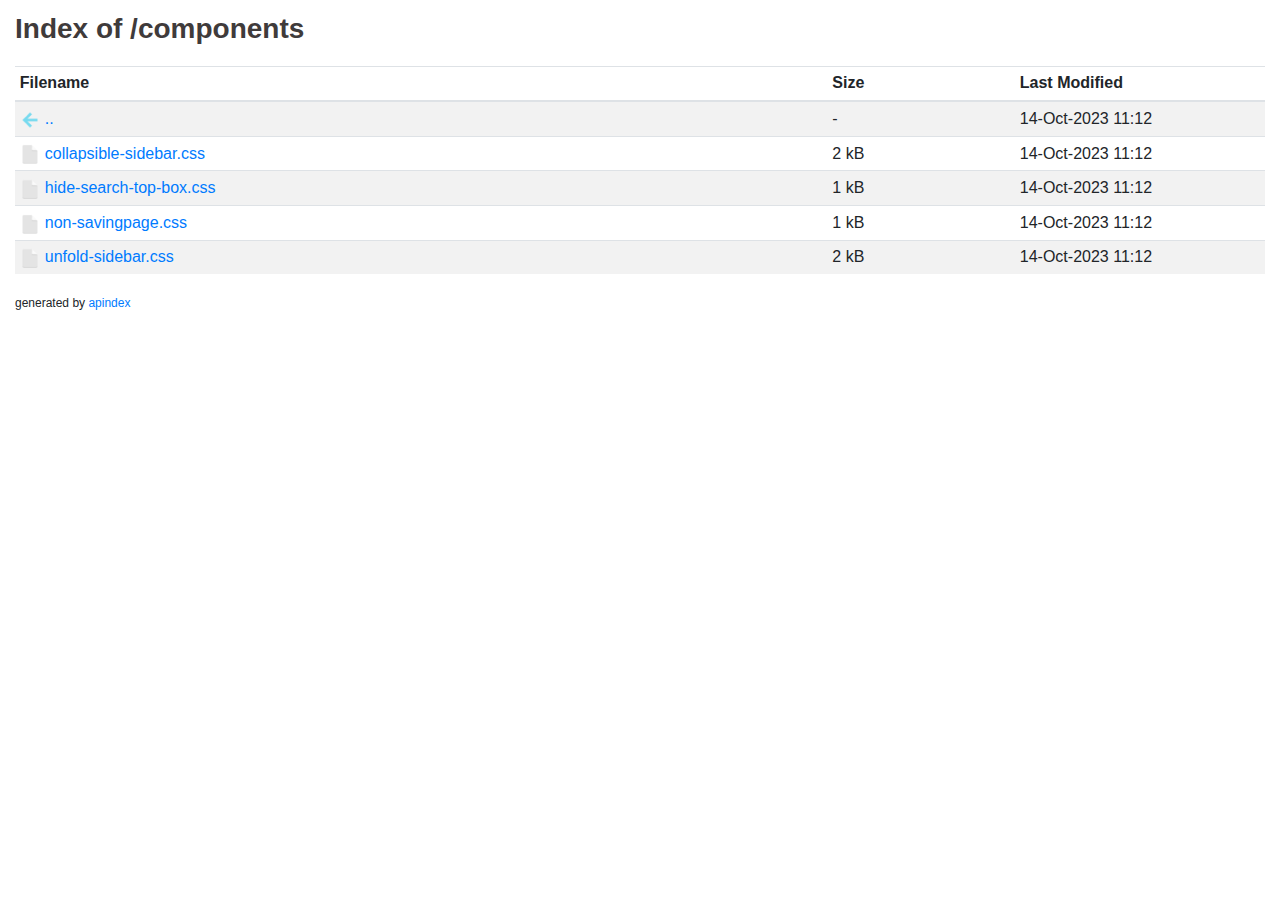
==== commit 5ddda89f: "deploy: 9d92879faeb4b8a5f26cf5ae78556d04d5afb2f8" ====
--- a/components/index.html
+++ b/components/index.html
@@ -30,7 +30,7 @@
             src="data:image/png;base64, iVBORw0KGgoAAAANSUhEUgAAADAAAAAwCAYAAABXAvmHAAAABHNCSVQICAgIfAhkiAAAAAlwSFlzAAAsSwAALEsBpT2WqQAAABl0RVh0U29mdHdhcmUAd3d3Lmlua3NjYXBlLm9yZ5vuPBoAAAFISURBVGiB7Zg9coMwEEa/9eQAJnfAOYcvlaiL0oFPlWtg3yGkS6lUzlDAjn52rSWj14PeG7DRCmg0Go1/i5tm/3r9GjTXIK0bu2n2gfAOAAFhvJyencY6KgFL+TtaEeIBa/[base64]/IHGSETZSGkgonyorxwhc6xSMULsZK5WxO6PFtm9UCrDS+e5vVMgeEl5QOt4feV1Mnu0uMUyota8XIybZu+m2df2aDQaDT1+AR8wAjICbNVxAAAAAElFTkSuQmCC" /><a href="..">..</a>
     </td>
     <td>-</td>
-    <td>18-Feb-2023 15:55</td>
+    <td>14-Oct-2023 11:12</td>
 </tr>
 
             <tr>
@@ -39,7 +39,7 @@
             src="data:image/png;base64, iVBORw0KGgoAAAANSUhEUgAAADAAAAAwCAYAAABXAvmHAAAABHNCSVQICAgIfAhkiAAAAAlwSFlzAAAgNgAAIDYBRqocHQAAABl0RVh0U29mdHdhcmUAd3d3Lmlua3NjYXBlLm9yZ5vuPBoAAAHSSURBVGiB7Zo7TsNAEIb/NYa8bKcIRQ6QMuICdHQIIdGkpOACabgHB+AKkQBR01FFgi4NDUkTKRilgSQkZLNDQSKB5HUefkyK/STLlnc0u59WXq/GBgy8iLBG3/frAM6JKBdXh/l8/tFxnLoQYhpHPq1Ar9c7AvCglBJEFEdfAIBcLvfiuu6rbdtnQojvqPksXcNgMDiUUgqlFIgotmM8HmeI6FhKeUdEe4kJDIfDnajJgyCi7Pwci4RWYDabhT4fEcgsLuKQ0AokhWVZ/wYbVSJ1AfyZgQVRJFIXEELYQfc3leCYAS2bSGyVALC+xNYJAOtJpC4wna62g5hL3BDRblhc6gL9fh+TyUStEktEJ1LK2zCJwBUhSRzHQbPZtAqFAoQIfVcSgA/P8w5KpdIFgOugoNQFstksKpUKRqMRlmwSBYAiERW73W5ZF5S6AADYtg3P81aO931fuy/bylVoHYwAN0aAGyPAjRHgxghwYwS4MQLcGAFujAA3RoAbI8CNEeBGK6CUkmkOJIywsWgFOp3OM34LrNxQu91+0jWGlYfdRqNxWa1WTy3Liu1Xg3VQSn21Wq37Wq12BeAzKGbZt+AygH0wFYEBSADvAN6Y+k+eH+ZyERSJimv9AAAAAElFTkSuQmCC" /><a href="collapsible-sidebar.css">collapsible-sidebar.css</a>
     </td>
     <td>2 kB</td>
-    <td>18-Feb-2023 15:55</td>
+    <td>14-Oct-2023 11:12</td>
 </tr>
 <tr>
     <td>
@@ -47,7 +47,7 @@
             src="data:image/png;base64, iVBORw0KGgoAAAANSUhEUgAAADAAAAAwCAYAAABXAvmHAAAABHNCSVQICAgIfAhkiAAAAAlwSFlzAAAgNgAAIDYBRqocHQAAABl0RVh0U29mdHdhcmUAd3d3Lmlua3NjYXBlLm9yZ5vuPBoAAAHSSURBVGiB7Zo7TsNAEIb/NYa8bKcIRQ6QMuICdHQIIdGkpOACabgHB+AKkQBR01FFgi4NDUkTKRilgSQkZLNDQSKB5HUefkyK/STLlnc0u59WXq/GBgy8iLBG3/frAM6JKBdXh/l8/tFxnLoQYhpHPq1Ar9c7AvCglBJEFEdfAIBcLvfiuu6rbdtnQojvqPksXcNgMDiUUgqlFIgotmM8HmeI6FhKeUdEe4kJDIfDnajJgyCi7Pwci4RWYDabhT4fEcgsLuKQ0AokhWVZ/wYbVSJ1AfyZgQVRJFIXEELYQfc3leCYAS2bSGyVALC+xNYJAOtJpC4wna62g5hL3BDRblhc6gL9fh+TyUStEktEJ1LK2zCJwBUhSRzHQbPZtAqFAoQIfVcSgA/P8w5KpdIFgOugoNQFstksKpUKRqMRlmwSBYAiERW73W5ZF5S6AADYtg3P81aO931fuy/bylVoHYwAN0aAGyPAjRHgxghwYwS4MQLcGAFujAA3RoAbI8CNEeBGK6CUkmkOJIywsWgFOp3OM34LrNxQu91+0jWGlYfdRqNxWa1WTy3Liu1Xg3VQSn21Wq37Wq12BeAzKGbZt+AygH0wFYEBSADvAN6Y+k+eH+ZyERSJimv9AAAAAElFTkSuQmCC" /><a href="hide-search-top-box.css">hide-search-top-box.css</a>
     </td>
     <td>1 kB</td>
-    <td>18-Feb-2023 15:55</td>
+    <td>14-Oct-2023 11:12</td>
 </tr>
 <tr>
     <td>
@@ -55,7 +55,7 @@
             src="data:image/png;base64, iVBORw0KGgoAAAANSUhEUgAAADAAAAAwCAYAAABXAvmHAAAABHNCSVQICAgIfAhkiAAAAAlwSFlzAAAgNgAAIDYBRqocHQAAABl0RVh0U29mdHdhcmUAd3d3Lmlua3NjYXBlLm9yZ5vuPBoAAAHSSURBVGiB7Zo7TsNAEIb/NYa8bKcIRQ6QMuICdHQIIdGkpOACabgHB+AKkQBR01FFgi4NDUkTKRilgSQkZLNDQSKB5HUefkyK/STLlnc0u59WXq/GBgy8iLBG3/frAM6JKBdXh/l8/tFxnLoQYhpHPq1Ar9c7AvCglBJEFEdfAIBcLvfiuu6rbdtnQojvqPksXcNgMDiUUgqlFIgotmM8HmeI6FhKeUdEe4kJDIfDnajJgyCi7Pwci4RWYDabhT4fEcgsLuKQ0AokhWVZ/wYbVSJ1AfyZgQVRJFIXEELYQfc3leCYAS2bSGyVALC+xNYJAOtJpC4wna62g5hL3BDRblhc6gL9fh+TyUStEktEJ1LK2zCJwBUhSRzHQbPZtAqFAoQIfVcSgA/P8w5KpdIFgOugoNQFstksKpUKRqMRlmwSBYAiERW73W5ZF5S6AADYtg3P81aO931fuy/bylVoHYwAN0aAGyPAjRHgxghwYwS4MQLcGAFujAA3RoAbI8CNEeBGK6CUkmkOJIywsWgFOp3OM34LrNxQu91+0jWGlYfdRqNxWa1WTy3Liu1Xg3VQSn21Wq37Wq12BeAzKGbZt+AygH0wFYEBSADvAN6Y+k+eH+ZyERSJimv9AAAAAElFTkSuQmCC" /><a href="non-savingpage.css">non-savingpage.css</a>
     </td>
     <td>1 kB</td>
-    <td>18-Feb-2023 15:55</td>
+    <td>14-Oct-2023 11:12</td>
 </tr>
 <tr>
     <td>
@@ -63,7 +63,7 @@
             src="data:image/png;base64, iVBORw0KGgoAAAANSUhEUgAAADAAAAAwCAYAAABXAvmHAAAABHNCSVQICAgIfAhkiAAAAAlwSFlzAAAgNgAAIDYBRqocHQAAABl0RVh0U29mdHdhcmUAd3d3Lmlua3NjYXBlLm9yZ5vuPBoAAAHSSURBVGiB7Zo7TsNAEIb/NYa8bKcIRQ6QMuICdHQIIdGkpOACabgHB+AKkQBR01FFgi4NDUkTKRilgSQkZLNDQSKB5HUefkyK/STLlnc0u59WXq/GBgy8iLBG3/frAM6JKBdXh/l8/tFxnLoQYhpHPq1Ar9c7AvCglBJEFEdfAIBcLvfiuu6rbdtnQojvqPksXcNgMDiUUgqlFIgotmM8HmeI6FhKeUdEe4kJDIfDnajJgyCi7Pwci4RWYDabhT4fEcgsLuKQ0AokhWVZ/wYbVSJ1AfyZgQVRJFIXEELYQfc3leCYAS2bSGyVALC+xNYJAOtJpC4wna62g5hL3BDRblhc6gL9fh+TyUStEktEJ1LK2zCJwBUhSRzHQbPZtAqFAoQIfVcSgA/P8w5KpdIFgOugoNQFstksKpUKRqMRlmwSBYAiERW73W5ZF5S6AADYtg3P81aO931fuy/bylVoHYwAN0aAGyPAjRHgxghwYwS4MQLcGAFujAA3RoAbI8CNEeBGK6CUkmkOJIywsWgFOp3OM34LrNxQu91+0jWGlYfdRqNxWa1WTy3Liu1Xg3VQSn21Wq37Wq12BeAzKGbZt+AygH0wFYEBSADvAN6Y+k+eH+ZyERSJimv9AAAAAElFTkSuQmCC" /><a href="unfold-sidebar.css">unfold-sidebar.css</a>
     </td>
     <td>2 kB</td>
-    <td>18-Feb-2023 15:55</td>
+    <td>14-Oct-2023 11:12</td>
 </tr>
 
 		</tbody>
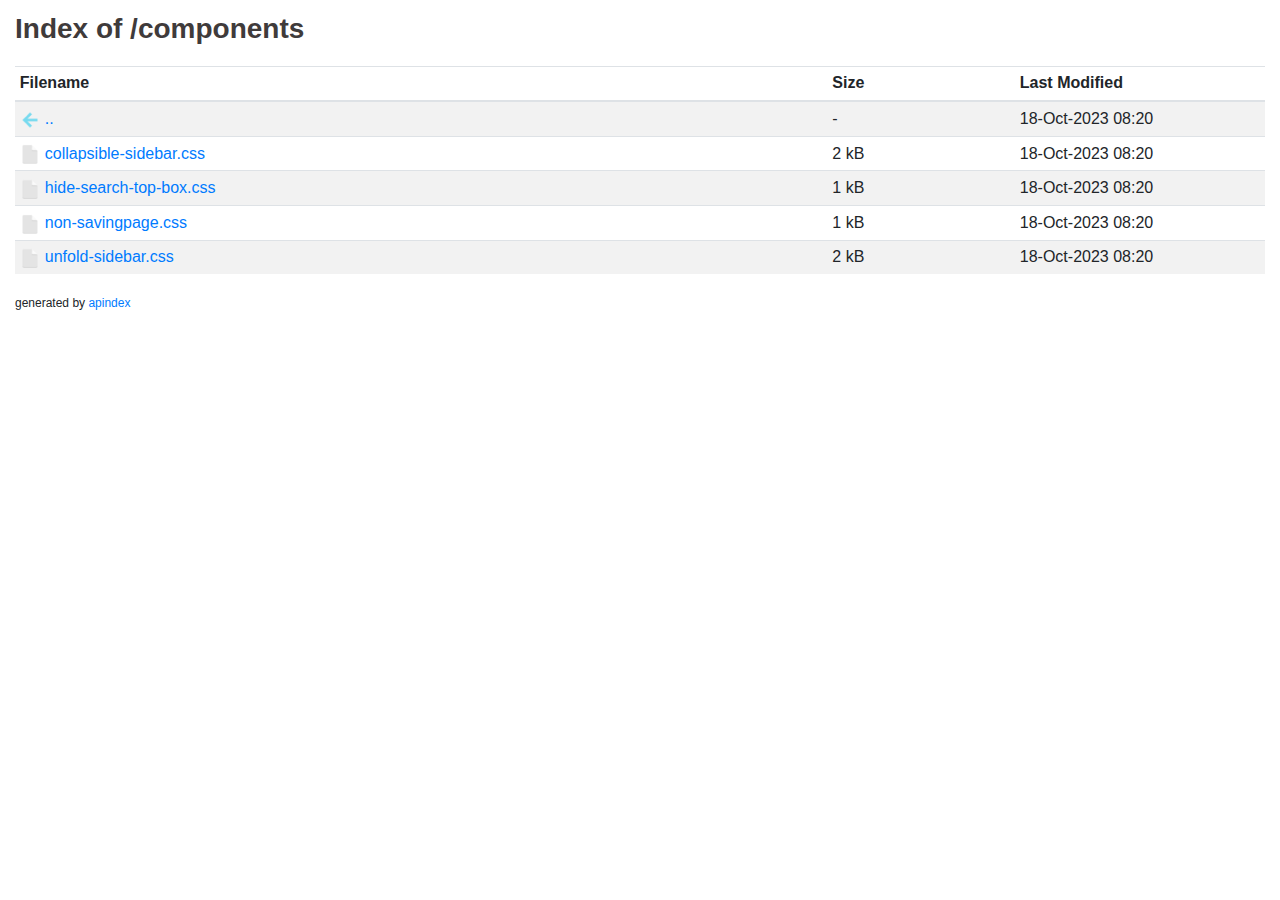
==== commit 49625227: "deploy: dc0aba1ad50e459aa6ac0794f3a38c005d2bbeaa" ====
--- a/components/index.html
+++ b/components/index.html
@@ -30,7 +30,7 @@
             src="data:image/png;base64, iVBORw0KGgoAAAANSUhEUgAAADAAAAAwCAYAAABXAvmHAAAABHNCSVQICAgIfAhkiAAAAAlwSFlzAAAsSwAALEsBpT2WqQAAABl0RVh0U29mdHdhcmUAd3d3Lmlua3NjYXBlLm9yZ5vuPBoAAAFISURBVGiB7Zg9coMwEEa/9eQAJnfAOYcvlaiL0oFPlWtg3yGkS6lUzlDAjn52rSWj14PeG7DRCmg0Go1/i5tm/3r9GjTXIK0bu2n2gfAOAAFhvJyencY6KgFL+TtaEeIBa/[base64]/IHGSETZSGkgonyorxwhc6xSMULsZK5WxO6PFtm9UCrDS+e5vVMgeEl5QOt4feV1Mnu0uMUyota8XIybZu+m2df2aDQaDT1+AR8wAjICbNVxAAAAAElFTkSuQmCC" /><a href="..">..</a>
     </td>
     <td>-</td>
-    <td>14-Oct-2023 11:12</td>
+    <td>18-Oct-2023 08:20</td>
 </tr>
 
             <tr>
@@ -39,7 +39,7 @@
             src="data:image/png;base64, iVBORw0KGgoAAAANSUhEUgAAADAAAAAwCAYAAABXAvmHAAAABHNCSVQICAgIfAhkiAAAAAlwSFlzAAAgNgAAIDYBRqocHQAAABl0RVh0U29mdHdhcmUAd3d3Lmlua3NjYXBlLm9yZ5vuPBoAAAHSSURBVGiB7Zo7TsNAEIb/NYa8bKcIRQ6QMuICdHQIIdGkpOACabgHB+AKkQBR01FFgi4NDUkTKRilgSQkZLNDQSKB5HUefkyK/STLlnc0u59WXq/GBgy8iLBG3/frAM6JKBdXh/l8/tFxnLoQYhpHPq1Ar9c7AvCglBJEFEdfAIBcLvfiuu6rbdtnQojvqPksXcNgMDiUUgqlFIgotmM8HmeI6FhKeUdEe4kJDIfDnajJgyCi7Pwci4RWYDabhT4fEcgsLuKQ0AokhWVZ/wYbVSJ1AfyZgQVRJFIXEELYQfc3leCYAS2bSGyVALC+xNYJAOtJpC4wna62g5hL3BDRblhc6gL9fh+TyUStEktEJ1LK2zCJwBUhSRzHQbPZtAqFAoQIfVcSgA/P8w5KpdIFgOugoNQFstksKpUKRqMRlmwSBYAiERW73W5ZF5S6AADYtg3P81aO931fuy/bylVoHYwAN0aAGyPAjRHgxghwYwS4MQLcGAFujAA3RoAbI8CNEeBGK6CUkmkOJIywsWgFOp3OM34LrNxQu91+0jWGlYfdRqNxWa1WTy3Liu1Xg3VQSn21Wq37Wq12BeAzKGbZt+AygH0wFYEBSADvAN6Y+k+eH+ZyERSJimv9AAAAAElFTkSuQmCC" /><a href="collapsible-sidebar.css">collapsible-sidebar.css</a>
     </td>
     <td>2 kB</td>
-    <td>14-Oct-2023 11:12</td>
+    <td>18-Oct-2023 08:20</td>
 </tr>
 <tr>
     <td>
@@ -47,7 +47,7 @@
             src="data:image/png;base64, iVBORw0KGgoAAAANSUhEUgAAADAAAAAwCAYAAABXAvmHAAAABHNCSVQICAgIfAhkiAAAAAlwSFlzAAAgNgAAIDYBRqocHQAAABl0RVh0U29mdHdhcmUAd3d3Lmlua3NjYXBlLm9yZ5vuPBoAAAHSSURBVGiB7Zo7TsNAEIb/NYa8bKcIRQ6QMuICdHQIIdGkpOACabgHB+AKkQBR01FFgi4NDUkTKRilgSQkZLNDQSKB5HUefkyK/STLlnc0u59WXq/GBgy8iLBG3/frAM6JKBdXh/l8/tFxnLoQYhpHPq1Ar9c7AvCglBJEFEdfAIBcLvfiuu6rbdtnQojvqPksXcNgMDiUUgqlFIgotmM8HmeI6FhKeUdEe4kJDIfDnajJgyCi7Pwci4RWYDabhT4fEcgsLuKQ0AokhWVZ/wYbVSJ1AfyZgQVRJFIXEELYQfc3leCYAS2bSGyVALC+xNYJAOtJpC4wna62g5hL3BDRblhc6gL9fh+TyUStEktEJ1LK2zCJwBUhSRzHQbPZtAqFAoQIfVcSgA/P8w5KpdIFgOugoNQFstksKpUKRqMRlmwSBYAiERW73W5ZF5S6AADYtg3P81aO931fuy/bylVoHYwAN0aAGyPAjRHgxghwYwS4MQLcGAFujAA3RoAbI8CNEeBGK6CUkmkOJIywsWgFOp3OM34LrNxQu91+0jWGlYfdRqNxWa1WTy3Liu1Xg3VQSn21Wq37Wq12BeAzKGbZt+AygH0wFYEBSADvAN6Y+k+eH+ZyERSJimv9AAAAAElFTkSuQmCC" /><a href="hide-search-top-box.css">hide-search-top-box.css</a>
     </td>
     <td>1 kB</td>
-    <td>14-Oct-2023 11:12</td>
+    <td>18-Oct-2023 08:20</td>
 </tr>
 <tr>
     <td>
@@ -55,7 +55,7 @@
             src="data:image/png;base64, iVBORw0KGgoAAAANSUhEUgAAADAAAAAwCAYAAABXAvmHAAAABHNCSVQICAgIfAhkiAAAAAlwSFlzAAAgNgAAIDYBRqocHQAAABl0RVh0U29mdHdhcmUAd3d3Lmlua3NjYXBlLm9yZ5vuPBoAAAHSSURBVGiB7Zo7TsNAEIb/NYa8bKcIRQ6QMuICdHQIIdGkpOACabgHB+AKkQBR01FFgi4NDUkTKRilgSQkZLNDQSKB5HUefkyK/STLlnc0u59WXq/GBgy8iLBG3/frAM6JKBdXh/l8/tFxnLoQYhpHPq1Ar9c7AvCglBJEFEdfAIBcLvfiuu6rbdtnQojvqPksXcNgMDiUUgqlFIgotmM8HmeI6FhKeUdEe4kJDIfDnajJgyCi7Pwci4RWYDabhT4fEcgsLuKQ0AokhWVZ/wYbVSJ1AfyZgQVRJFIXEELYQfc3leCYAS2bSGyVALC+xNYJAOtJpC4wna62g5hL3BDRblhc6gL9fh+TyUStEktEJ1LK2zCJwBUhSRzHQbPZtAqFAoQIfVcSgA/P8w5KpdIFgOugoNQFstksKpUKRqMRlmwSBYAiERW73W5ZF5S6AADYtg3P81aO931fuy/bylVoHYwAN0aAGyPAjRHgxghwYwS4MQLcGAFujAA3RoAbI8CNEeBGK6CUkmkOJIywsWgFOp3OM34LrNxQu91+0jWGlYfdRqNxWa1WTy3Liu1Xg3VQSn21Wq37Wq12BeAzKGbZt+AygH0wFYEBSADvAN6Y+k+eH+ZyERSJimv9AAAAAElFTkSuQmCC" /><a href="non-savingpage.css">non-savingpage.css</a>
     </td>
     <td>1 kB</td>
-    <td>14-Oct-2023 11:12</td>
+    <td>18-Oct-2023 08:20</td>
 </tr>
 <tr>
     <td>
@@ -63,7 +63,7 @@
             src="data:image/png;base64, iVBORw0KGgoAAAANSUhEUgAAADAAAAAwCAYAAABXAvmHAAAABHNCSVQICAgIfAhkiAAAAAlwSFlzAAAgNgAAIDYBRqocHQAAABl0RVh0U29mdHdhcmUAd3d3Lmlua3NjYXBlLm9yZ5vuPBoAAAHSSURBVGiB7Zo7TsNAEIb/NYa8bKcIRQ6QMuICdHQIIdGkpOACabgHB+AKkQBR01FFgi4NDUkTKRilgSQkZLNDQSKB5HUefkyK/STLlnc0u59WXq/GBgy8iLBG3/frAM6JKBdXh/l8/tFxnLoQYhpHPq1Ar9c7AvCglBJEFEdfAIBcLvfiuu6rbdtnQojvqPksXcNgMDiUUgqlFIgotmM8HmeI6FhKeUdEe4kJDIfDnajJgyCi7Pwci4RWYDabhT4fEcgsLuKQ0AokhWVZ/wYbVSJ1AfyZgQVRJFIXEELYQfc3leCYAS2bSGyVALC+xNYJAOtJpC4wna62g5hL3BDRblhc6gL9fh+TyUStEktEJ1LK2zCJwBUhSRzHQbPZtAqFAoQIfVcSgA/P8w5KpdIFgOugoNQFstksKpUKRqMRlmwSBYAiERW73W5ZF5S6AADYtg3P81aO931fuy/bylVoHYwAN0aAGyPAjRHgxghwYwS4MQLcGAFujAA3RoAbI8CNEeBGK6CUkmkOJIywsWgFOp3OM34LrNxQu91+0jWGlYfdRqNxWa1WTy3Liu1Xg3VQSn21Wq37Wq12BeAzKGbZt+AygH0wFYEBSADvAN6Y+k+eH+ZyERSJimv9AAAAAElFTkSuQmCC" /><a href="unfold-sidebar.css">unfold-sidebar.css</a>
     </td>
     <td>2 kB</td>
-    <td>14-Oct-2023 11:12</td>
+    <td>18-Oct-2023 08:20</td>
 </tr>
 
 		</tbody>
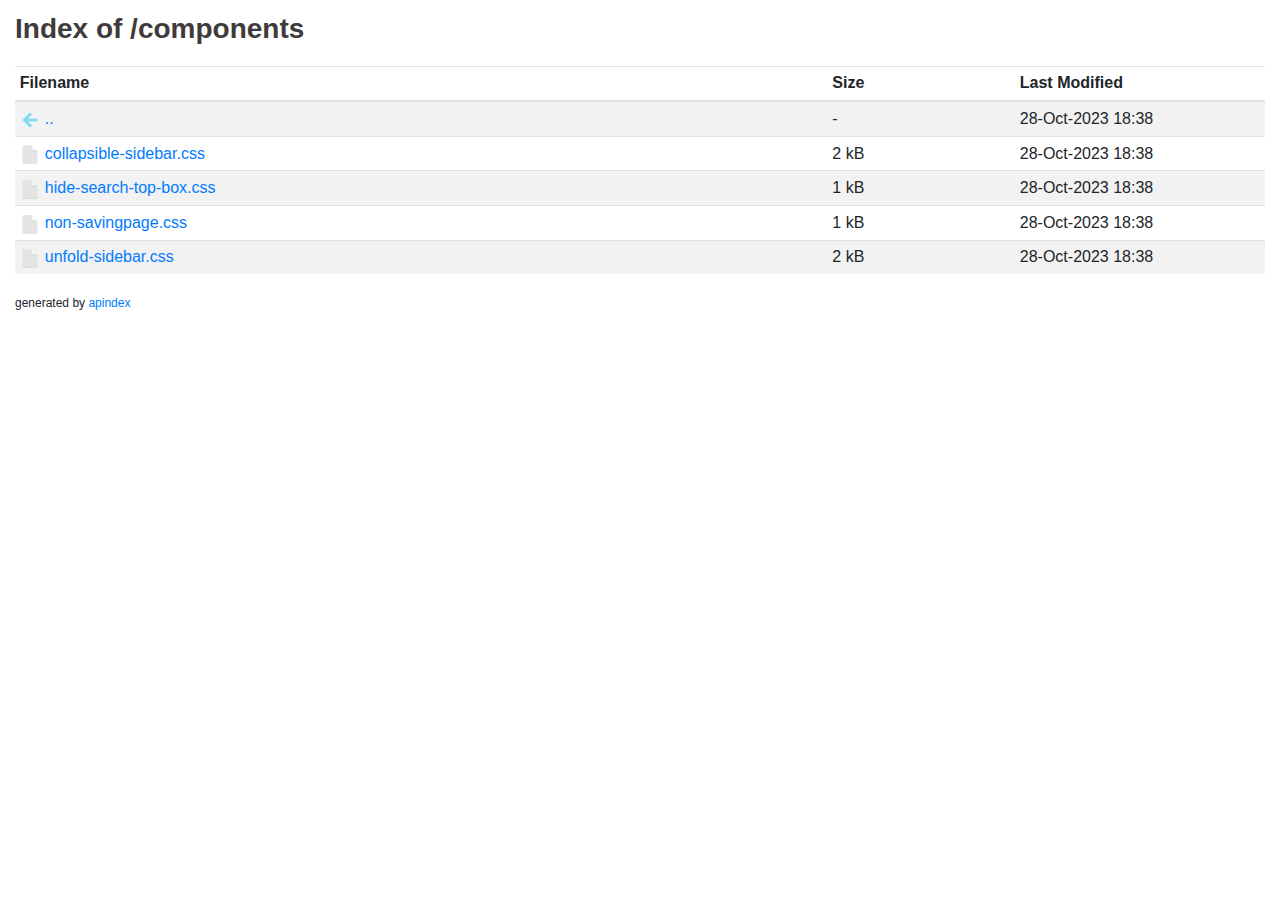
==== commit 454c6e93: "deploy: 94b18270dfad6a6c5057013ffdb181e09a70debb" ====
--- a/components/index.html
+++ b/components/index.html
@@ -30,7 +30,7 @@
             src="data:image/png;base64, iVBORw0KGgoAAAANSUhEUgAAADAAAAAwCAYAAABXAvmHAAAABHNCSVQICAgIfAhkiAAAAAlwSFlzAAAsSwAALEsBpT2WqQAAABl0RVh0U29mdHdhcmUAd3d3Lmlua3NjYXBlLm9yZ5vuPBoAAAFISURBVGiB7Zg9coMwEEa/9eQAJnfAOYcvlaiL0oFPlWtg3yGkS6lUzlDAjn52rSWj14PeG7DRCmg0Go1/i5tm/3r9GjTXIK0bu2n2gfAOAAFhvJyencY6KgFL+TtaEeIBa/[base64]/IHGSETZSGkgonyorxwhc6xSMULsZK5WxO6PFtm9UCrDS+e5vVMgeEl5QOt4feV1Mnu0uMUyota8XIybZu+m2df2aDQaDT1+AR8wAjICbNVxAAAAAElFTkSuQmCC" /><a href="..">..</a>
     </td>
     <td>-</td>
-    <td>18-Oct-2023 08:20</td>
+    <td>28-Oct-2023 18:38</td>
 </tr>
 
             <tr>
@@ -39,7 +39,7 @@
             src="data:image/png;base64, iVBORw0KGgoAAAANSUhEUgAAADAAAAAwCAYAAABXAvmHAAAABHNCSVQICAgIfAhkiAAAAAlwSFlzAAAgNgAAIDYBRqocHQAAABl0RVh0U29mdHdhcmUAd3d3Lmlua3NjYXBlLm9yZ5vuPBoAAAHSSURBVGiB7Zo7TsNAEIb/NYa8bKcIRQ6QMuICdHQIIdGkpOACabgHB+AKkQBR01FFgi4NDUkTKRilgSQkZLNDQSKB5HUefkyK/STLlnc0u59WXq/GBgy8iLBG3/frAM6JKBdXh/l8/tFxnLoQYhpHPq1Ar9c7AvCglBJEFEdfAIBcLvfiuu6rbdtnQojvqPksXcNgMDiUUgqlFIgotmM8HmeI6FhKeUdEe4kJDIfDnajJgyCi7Pwci4RWYDabhT4fEcgsLuKQ0AokhWVZ/wYbVSJ1AfyZgQVRJFIXEELYQfc3leCYAS2bSGyVALC+xNYJAOtJpC4wna62g5hL3BDRblhc6gL9fh+TyUStEktEJ1LK2zCJwBUhSRzHQbPZtAqFAoQIfVcSgA/P8w5KpdIFgOugoNQFstksKpUKRqMRlmwSBYAiERW73W5ZF5S6AADYtg3P81aO931fuy/bylVoHYwAN0aAGyPAjRHgxghwYwS4MQLcGAFujAA3RoAbI8CNEeBGK6CUkmkOJIywsWgFOp3OM34LrNxQu91+0jWGlYfdRqNxWa1WTy3Liu1Xg3VQSn21Wq37Wq12BeAzKGbZt+AygH0wFYEBSADvAN6Y+k+eH+ZyERSJimv9AAAAAElFTkSuQmCC" /><a href="collapsible-sidebar.css">collapsible-sidebar.css</a>
     </td>
     <td>2 kB</td>
-    <td>18-Oct-2023 08:20</td>
+    <td>28-Oct-2023 18:38</td>
 </tr>
 <tr>
     <td>
@@ -47,7 +47,7 @@
             src="data:image/png;base64, iVBORw0KGgoAAAANSUhEUgAAADAAAAAwCAYAAABXAvmHAAAABHNCSVQICAgIfAhkiAAAAAlwSFlzAAAgNgAAIDYBRqocHQAAABl0RVh0U29mdHdhcmUAd3d3Lmlua3NjYXBlLm9yZ5vuPBoAAAHSSURBVGiB7Zo7TsNAEIb/NYa8bKcIRQ6QMuICdHQIIdGkpOACabgHB+AKkQBR01FFgi4NDUkTKRilgSQkZLNDQSKB5HUefkyK/STLlnc0u59WXq/GBgy8iLBG3/frAM6JKBdXh/l8/tFxnLoQYhpHPq1Ar9c7AvCglBJEFEdfAIBcLvfiuu6rbdtnQojvqPksXcNgMDiUUgqlFIgotmM8HmeI6FhKeUdEe4kJDIfDnajJgyCi7Pwci4RWYDabhT4fEcgsLuKQ0AokhWVZ/wYbVSJ1AfyZgQVRJFIXEELYQfc3leCYAS2bSGyVALC+xNYJAOtJpC4wna62g5hL3BDRblhc6gL9fh+TyUStEktEJ1LK2zCJwBUhSRzHQbPZtAqFAoQIfVcSgA/P8w5KpdIFgOugoNQFstksKpUKRqMRlmwSBYAiERW73W5ZF5S6AADYtg3P81aO931fuy/bylVoHYwAN0aAGyPAjRHgxghwYwS4MQLcGAFujAA3RoAbI8CNEeBGK6CUkmkOJIywsWgFOp3OM34LrNxQu91+0jWGlYfdRqNxWa1WTy3Liu1Xg3VQSn21Wq37Wq12BeAzKGbZt+AygH0wFYEBSADvAN6Y+k+eH+ZyERSJimv9AAAAAElFTkSuQmCC" /><a href="hide-search-top-box.css">hide-search-top-box.css</a>
     </td>
     <td>1 kB</td>
-    <td>18-Oct-2023 08:20</td>
+    <td>28-Oct-2023 18:38</td>
 </tr>
 <tr>
     <td>
@@ -55,7 +55,7 @@
             src="data:image/png;base64, iVBORw0KGgoAAAANSUhEUgAAADAAAAAwCAYAAABXAvmHAAAABHNCSVQICAgIfAhkiAAAAAlwSFlzAAAgNgAAIDYBRqocHQAAABl0RVh0U29mdHdhcmUAd3d3Lmlua3NjYXBlLm9yZ5vuPBoAAAHSSURBVGiB7Zo7TsNAEIb/NYa8bKcIRQ6QMuICdHQIIdGkpOACabgHB+AKkQBR01FFgi4NDUkTKRilgSQkZLNDQSKB5HUefkyK/STLlnc0u59WXq/GBgy8iLBG3/frAM6JKBdXh/l8/tFxnLoQYhpHPq1Ar9c7AvCglBJEFEdfAIBcLvfiuu6rbdtnQojvqPksXcNgMDiUUgqlFIgotmM8HmeI6FhKeUdEe4kJDIfDnajJgyCi7Pwci4RWYDabhT4fEcgsLuKQ0AokhWVZ/wYbVSJ1AfyZgQVRJFIXEELYQfc3leCYAS2bSGyVALC+xNYJAOtJpC4wna62g5hL3BDRblhc6gL9fh+TyUStEktEJ1LK2zCJwBUhSRzHQbPZtAqFAoQIfVcSgA/P8w5KpdIFgOugoNQFstksKpUKRqMRlmwSBYAiERW73W5ZF5S6AADYtg3P81aO931fuy/bylVoHYwAN0aAGyPAjRHgxghwYwS4MQLcGAFujAA3RoAbI8CNEeBGK6CUkmkOJIywsWgFOp3OM34LrNxQu91+0jWGlYfdRqNxWa1WTy3Liu1Xg3VQSn21Wq37Wq12BeAzKGbZt+AygH0wFYEBSADvAN6Y+k+eH+ZyERSJimv9AAAAAElFTkSuQmCC" /><a href="non-savingpage.css">non-savingpage.css</a>
     </td>
     <td>1 kB</td>
-    <td>18-Oct-2023 08:20</td>
+    <td>28-Oct-2023 18:38</td>
 </tr>
 <tr>
     <td>
@@ -63,7 +63,7 @@
             src="data:image/png;base64, iVBORw0KGgoAAAANSUhEUgAAADAAAAAwCAYAAABXAvmHAAAABHNCSVQICAgIfAhkiAAAAAlwSFlzAAAgNgAAIDYBRqocHQAAABl0RVh0U29mdHdhcmUAd3d3Lmlua3NjYXBlLm9yZ5vuPBoAAAHSSURBVGiB7Zo7TsNAEIb/NYa8bKcIRQ6QMuICdHQIIdGkpOACabgHB+AKkQBR01FFgi4NDUkTKRilgSQkZLNDQSKB5HUefkyK/STLlnc0u59WXq/GBgy8iLBG3/frAM6JKBdXh/l8/tFxnLoQYhpHPq1Ar9c7AvCglBJEFEdfAIBcLvfiuu6rbdtnQojvqPksXcNgMDiUUgqlFIgotmM8HmeI6FhKeUdEe4kJDIfDnajJgyCi7Pwci4RWYDabhT4fEcgsLuKQ0AokhWVZ/wYbVSJ1AfyZgQVRJFIXEELYQfc3leCYAS2bSGyVALC+xNYJAOtJpC4wna62g5hL3BDRblhc6gL9fh+TyUStEktEJ1LK2zCJwBUhSRzHQbPZtAqFAoQIfVcSgA/P8w5KpdIFgOugoNQFstksKpUKRqMRlmwSBYAiERW73W5ZF5S6AADYtg3P81aO931fuy/bylVoHYwAN0aAGyPAjRHgxghwYwS4MQLcGAFujAA3RoAbI8CNEeBGK6CUkmkOJIywsWgFOp3OM34LrNxQu91+0jWGlYfdRqNxWa1WTy3Liu1Xg3VQSn21Wq37Wq12BeAzKGbZt+AygH0wFYEBSADvAN6Y+k+eH+ZyERSJimv9AAAAAElFTkSuQmCC" /><a href="unfold-sidebar.css">unfold-sidebar.css</a>
     </td>
     <td>2 kB</td>
-    <td>18-Oct-2023 08:20</td>
+    <td>28-Oct-2023 18:38</td>
 </tr>
 
 		</tbody>
